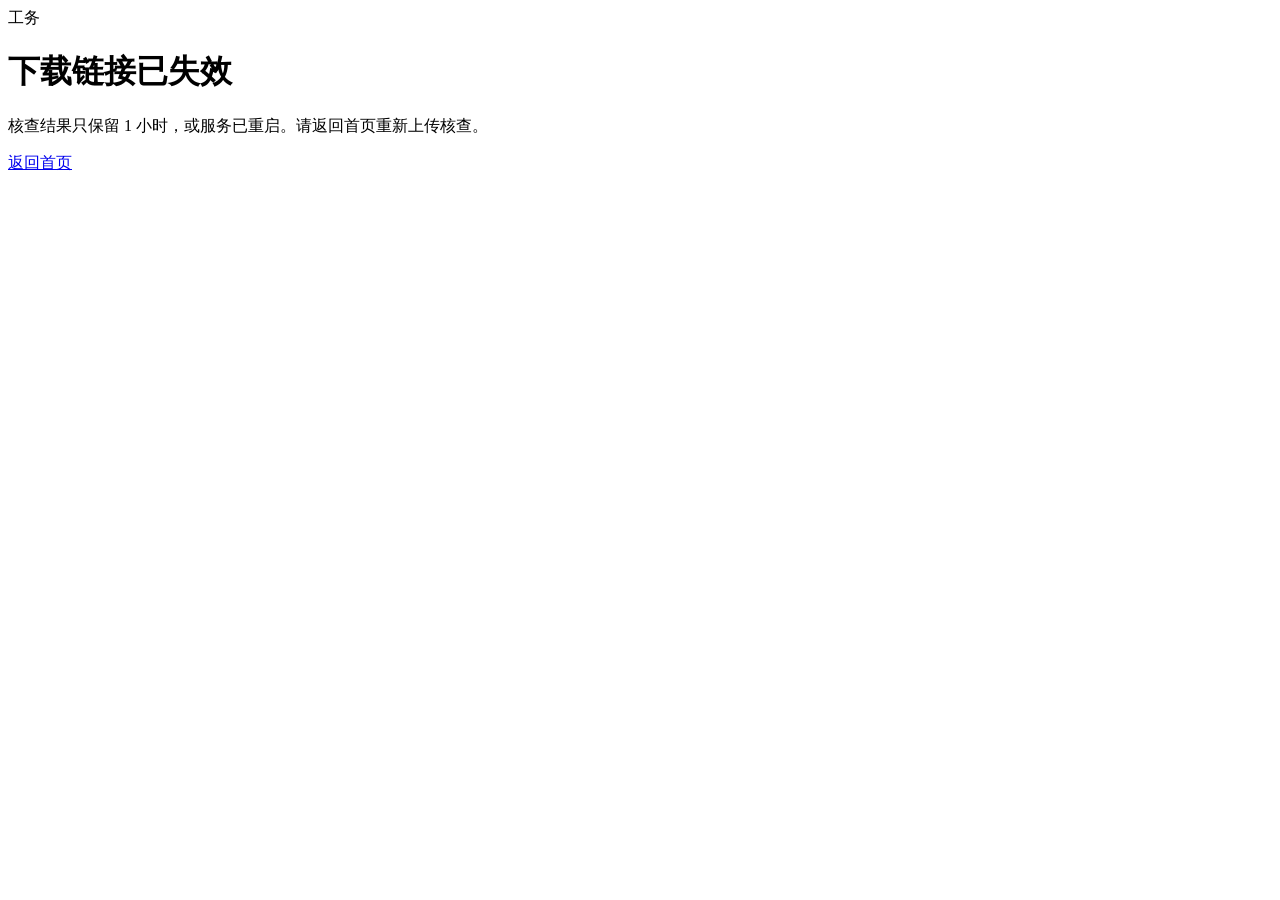
==== app/templates/expired.html @ 4832f269 "GSB solo-baseline-6a1c8465-50d2-489a-9b07-a793ae72e846 initial: platform archive" ====
<!doctype html>
<html lang="zh-CN">
<head>
  <meta charset="utf-8">
  <meta name="viewport" content="width=device-width, initial-scale=1">
  <title>下载链接已失效 · 铁路桩号换版核查</title>
  <link rel="stylesheet" href="/static/style.css">
</head>
<body>
  <header class="topbar">
    <div class="wrap"><div class="brand"><span class="badge">工务</span><h1>下载链接已失效</h1></div></div>
  </header>
  <main class="wrap">
    <section class="card">
      <p>核查结果只保留 1 小时，或服务已重启。请返回首页重新上传核查。</p>
      <p><a class="button" href="/">返回首页</a></p>
    </section>
  </main>
</body>
</html>
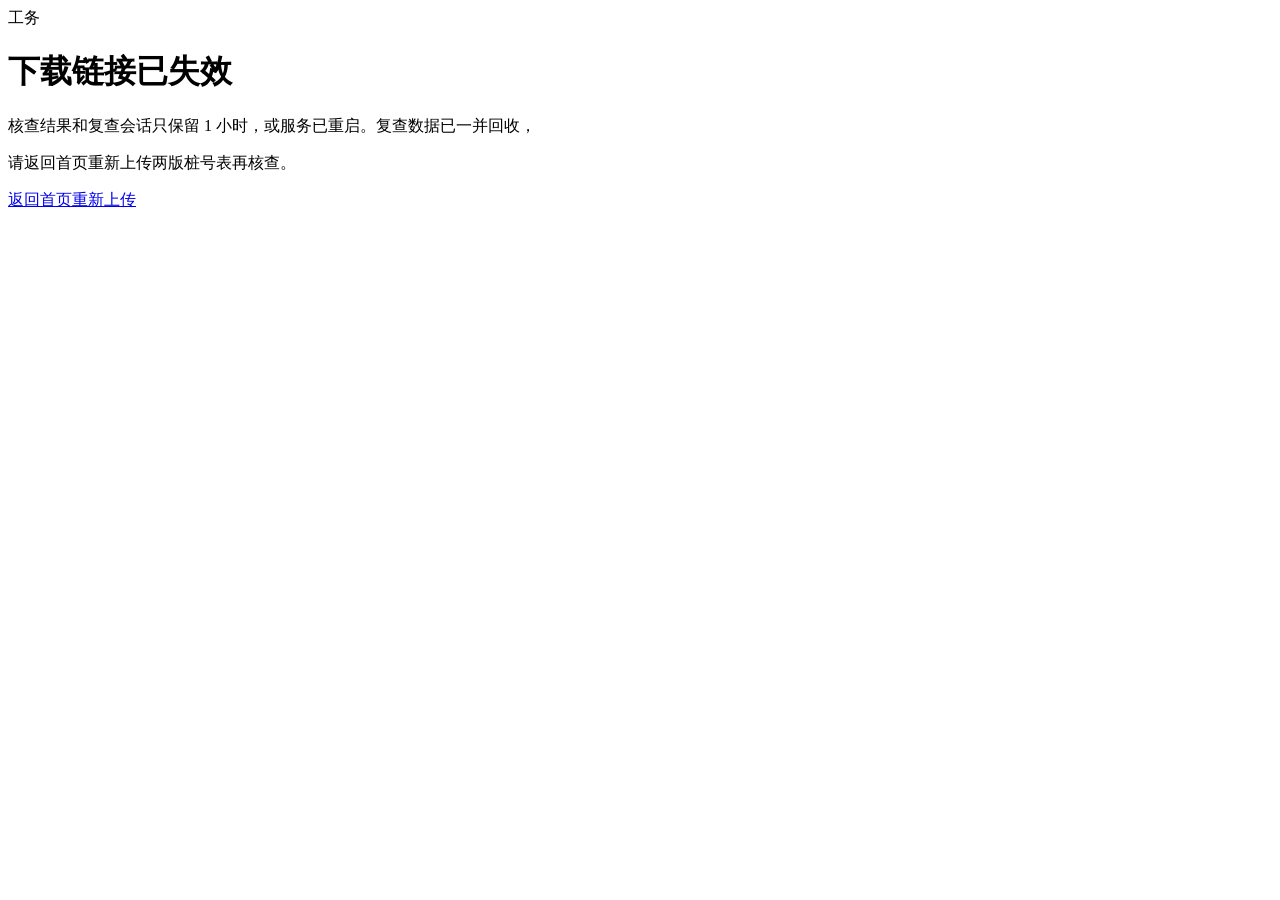
==== commit 6a72f003: "73375378-a5fd-4629-ab96-8ccfaacc4b61" ====
--- a/app/templates/expired.html
+++ b/app/templates/expired.html
@@ -12,8 +12,9 @@
   </header>
   <main class="wrap">
     <section class="card">
-      <p>核查结果只保留 1 小时，或服务已重启。请返回首页重新上传核查。</p>
-      <p><a class="button" href="/">返回首页</a></p>
+      <p>核查结果和复查会话只保留 1 小时，或服务已重启。复查数据已一并回收，</p>
+      <p>请返回首页重新上传两版桩号表再核查。</p>
+      <p><a class="button" href="/">返回首页重新上传</a></p>
     </section>
   </main>
 </body>
